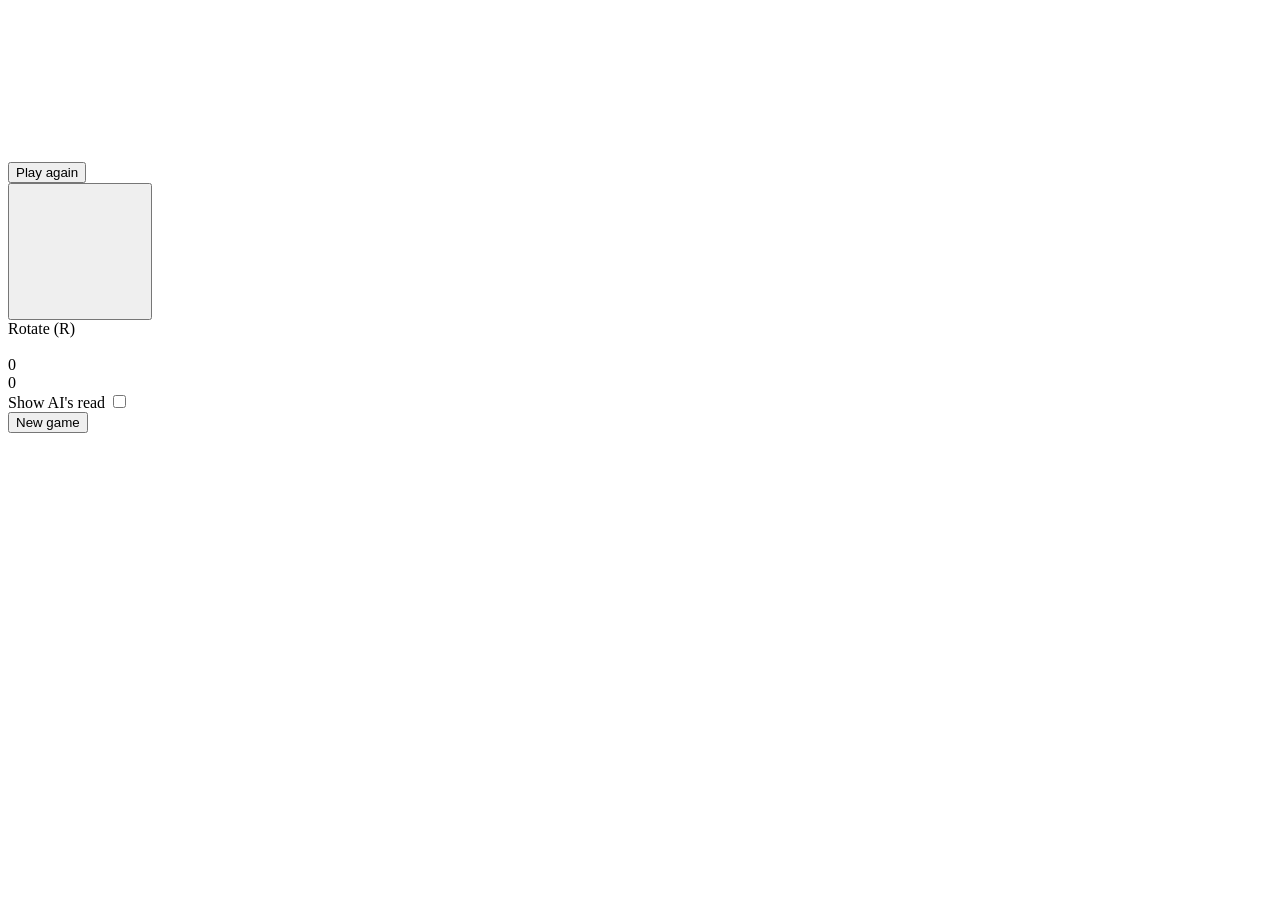
==== carcassonne/web/static/index.html @ 057ba6ff "feat(web): playable canvas UI vs any agent Play view: procedurally drawn tiles (all 30 types from /a" ====
<!doctype html>
<html lang="en">
  <head>
    <meta charset="utf-8" />
    <meta name="viewport" content="width=device-width, initial-scale=1" />
    <title>Carcassonne</title>
    <link rel="icon" href="data:," />
    <link rel="stylesheet" href="/static/style.css" />
  </head>
  <body>
    <div id="app">
      <main id="stage">
        <canvas id="board"></canvas>
        <div id="picker" role="menu" aria-label="Meeple placement"></div>
        <div id="banner">
          <span class="final" id="banner-scores"></span>
          <span class="saved" id="banner-saved"></span>
          <button id="banner-again" type="button">Play again</button>
        </div>
      </main>

      <aside id="sidebar">
        <div id="lens-wrap">
          <button id="lens" type="button" aria-label="Drawn tile — click to rotate">
            <canvas id="lens-canvas" width="128" height="128"></canvas>
          </button>
          <div id="lens-caption">Rotate (R)</div>
        </div>

        <div id="status">&nbsp;</div>

        <div class="score-card" id="card-0">
          <div class="who"></div>
          <div class="points">0</div>
          <div class="supply"></div>
        </div>
        <div class="score-card" id="card-1">
          <div class="who"></div>
          <div class="points">0</div>
          <div class="supply"></div>
        </div>

        <div id="hint-row">
          <span class="label" id="hint-label">Show AI's read</span>
          <span class="switch">
            <input type="checkbox" id="hint-toggle" aria-labelledby="hint-label" />
            <span class="track"></span>
          </span>
        </div>
        <div id="value-readout"></div>

        <div id="log" aria-live="polite"></div>

        <button id="new-game" type="button">New game</button>
      </aside>
    </div>

    <dialog id="dialog">
      <h2>New game</h2>
      <div class="row">
        <label for="opt-opponent">Opponent</label>
        <select id="opt-opponent">
          <option value="greedy" selected>Greedy</option>
          <option value="random">Random</option>
        </select>
      </div>
      <div class="row">
        <label for="opt-seat">Seat</label>
        <select id="opt-seat">
          <option value="0" selected>You start</option>
          <option value="1">AI starts</option>
        </select>
      </div>
      <div class="row">
        <label for="opt-seed">Seed (optional)</label>
        <input id="opt-seed" type="text" inputmode="numeric" placeholder="random" />
      </div>
      <div class="actions">
        <button id="dialog-cancel" type="button">Cancel</button>
        <button id="dialog-start" type="button">Start</button>
      </div>
    </dialog>

    <script type="module" src="/static/app.js"></script>
  </body>
</html>
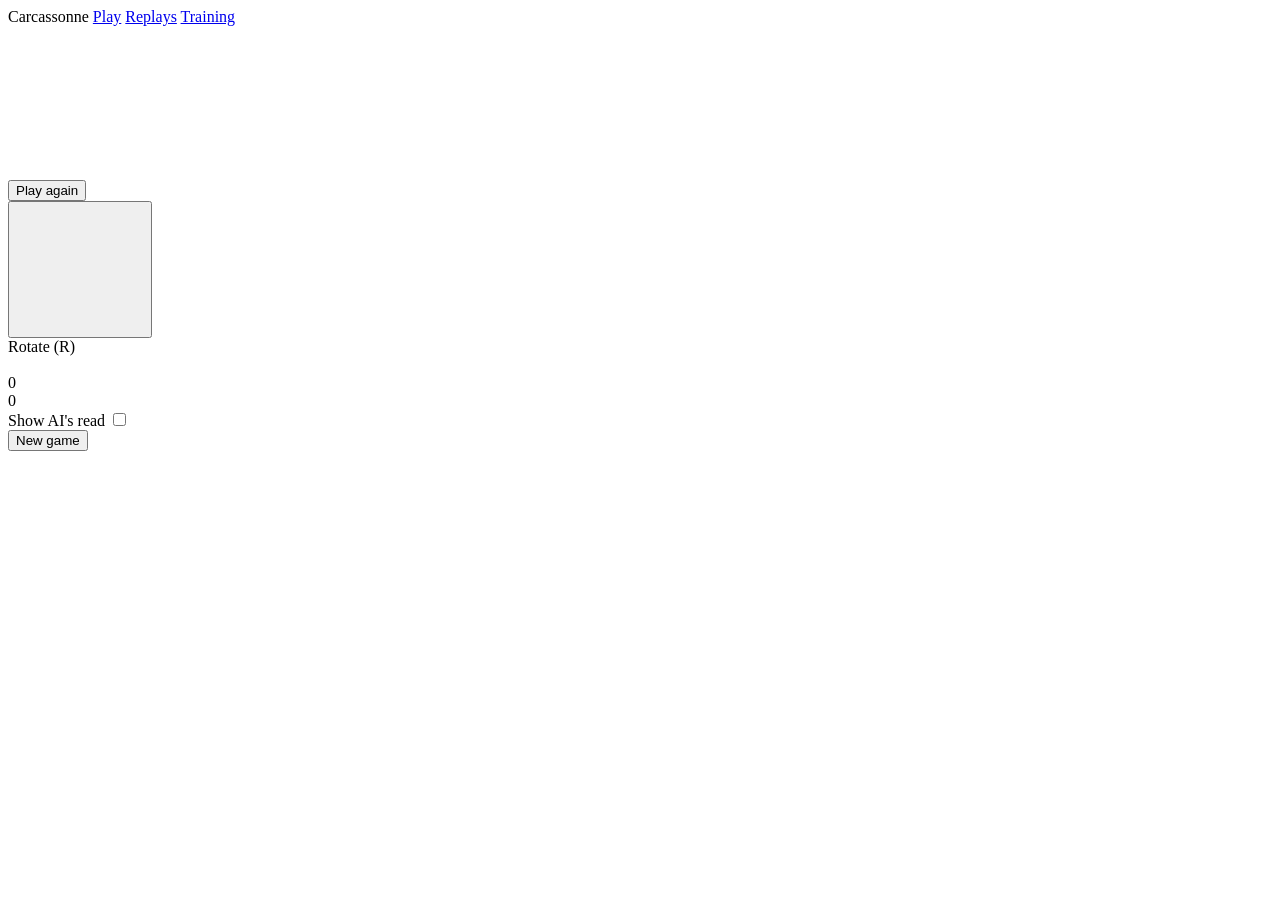
==== commit f36d02ab: "feat(web): persistent top nav linking Play / Replays / Training views The three views existed but no" ====
--- a/carcassonne/web/static/index.html
+++ b/carcassonne/web/static/index.html
@@ -8,6 +8,12 @@
     <link rel="stylesheet" href="/static/style.css" />
   </head>
   <body>
+    <nav id="topnav">
+      <span class="brand">Carcassonne</span>
+      <a href="/" aria-current="page">Play</a>
+      <a href="/replay">Replays</a>
+      <a href="/training">Training</a>
+    </nav>
     <div id="app">
       <main id="stage">
         <canvas id="board"></canvas>
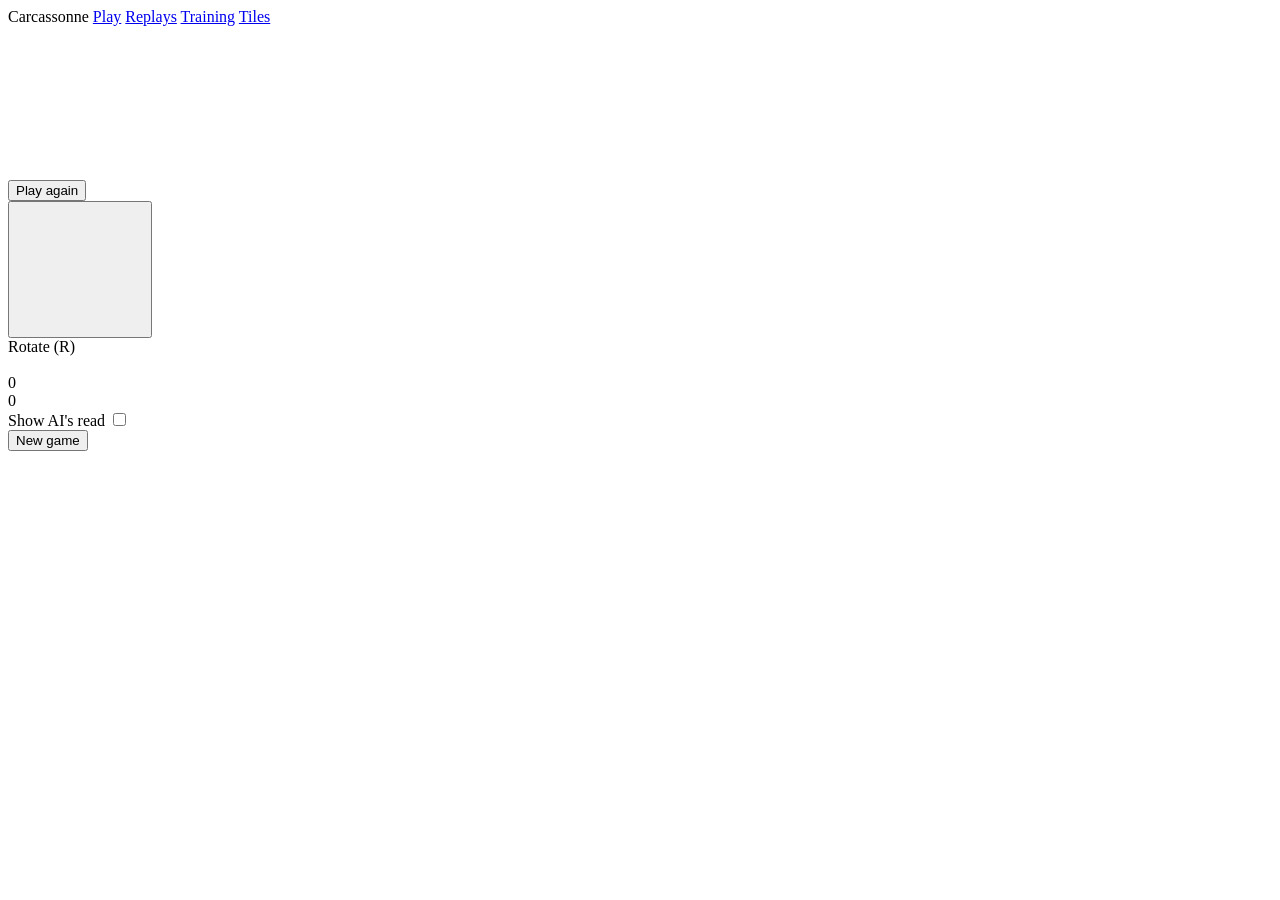
==== commit 87a228a7: "feat(web): /tiles route, page shell, persistent nav link Co-Authored-By: Claude Opus 4.8 <noreply@an" ====
--- a/carcassonne/web/static/index.html
+++ b/carcassonne/web/static/index.html
@@ -13,6 +13,7 @@
       <a href="/" aria-current="page">Play</a>
       <a href="/replay">Replays</a>
       <a href="/training">Training</a>
+      <a href="/tiles">Tiles</a>
     </nav>
     <div id="app">
       <main id="stage">
@@ -45,6 +46,8 @@
           <div class="points">0</div>
           <div class="supply"></div>
         </div>
+
+        <div id="tile-count"></div>
 
         <div id="hint-row">
           <span class="label" id="hint-label">Show AI's read</span>
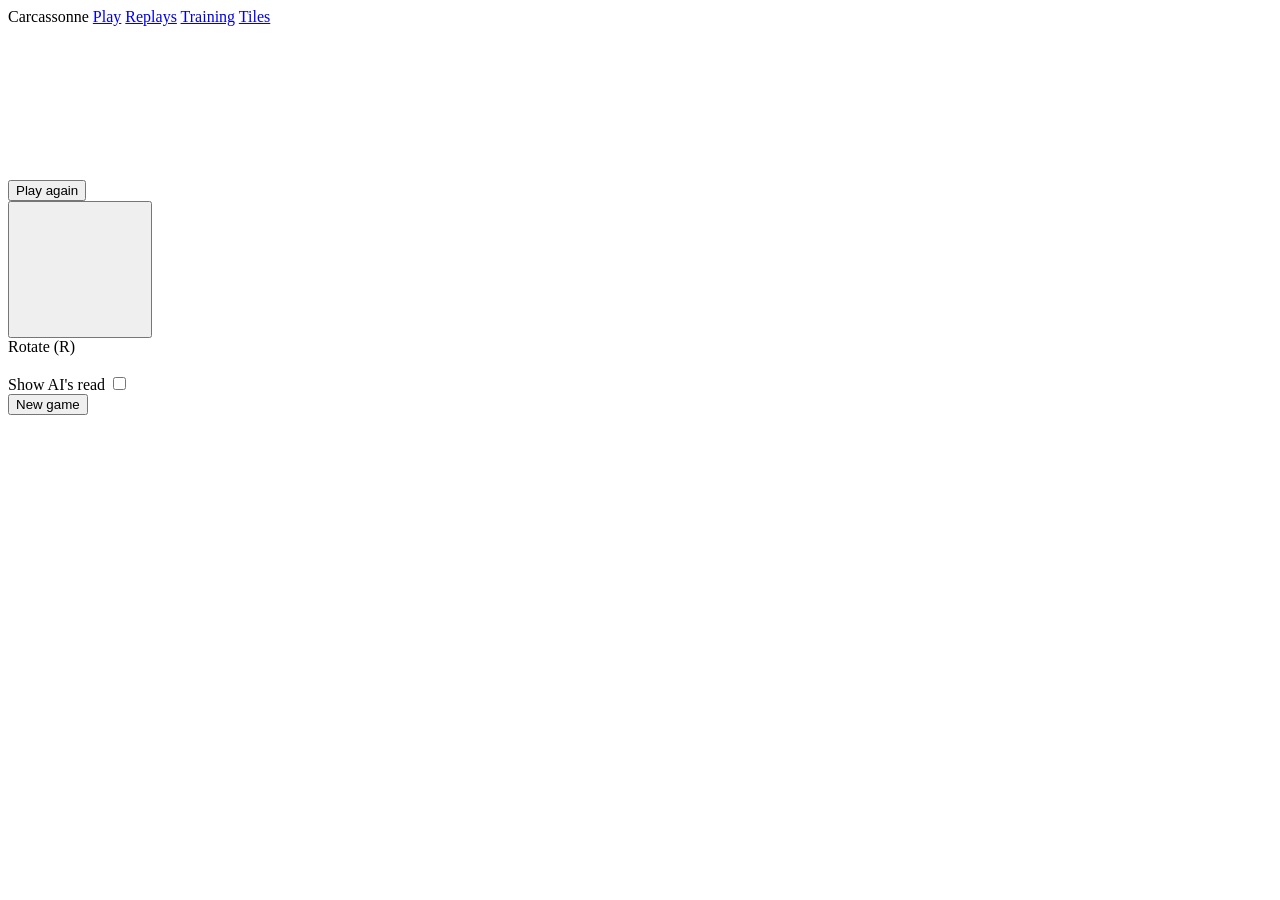
==== commit e9a1669a: "feat(web): play view for 2-5 players - palette, dynamic cards, multi-AI turns Co-Authored-By: Claude" ====
--- a/carcassonne/web/static/index.html
+++ b/carcassonne/web/static/index.html
@@ -36,16 +36,7 @@
 
         <div id="status">&nbsp;</div>
 
-        <div class="score-card" id="card-0">
-          <div class="who"></div>
-          <div class="points">0</div>
-          <div class="supply"></div>
-        </div>
-        <div class="score-card" id="card-1">
-          <div class="who"></div>
-          <div class="points">0</div>
-          <div class="supply"></div>
-        </div>
+        <div id="cards"></div>
 
         <div id="tile-count"></div>
 
@@ -67,19 +58,18 @@
     <dialog id="dialog">
       <h2>New game</h2>
       <div class="row">
-        <label for="opt-opponent">Opponent</label>
-        <select id="opt-opponent">
-          <option value="greedy" selected>Greedy</option>
-          <option value="random">Random</option>
+        <label for="opt-players">Players</label>
+        <select id="opt-players">
+          <option value="2" selected>2</option><option value="3">3</option>
+          <option value="4">4</option><option value="5">5</option>
         </select>
       </div>
+      <div id="opt-opponents"></div>
       <div class="row">
         <label for="opt-seat">Seat</label>
-        <select id="opt-seat">
-          <option value="0" selected>You start</option>
-          <option value="1">AI starts</option>
-        </select>
+        <select id="opt-seat"></select>
       </div>
+      <p id="dialog-error" class="error" role="alert"></p>
       <div class="row">
         <label for="opt-seed">Seed (optional)</label>
         <input id="opt-seed" type="text" inputmode="numeric" placeholder="random" />
